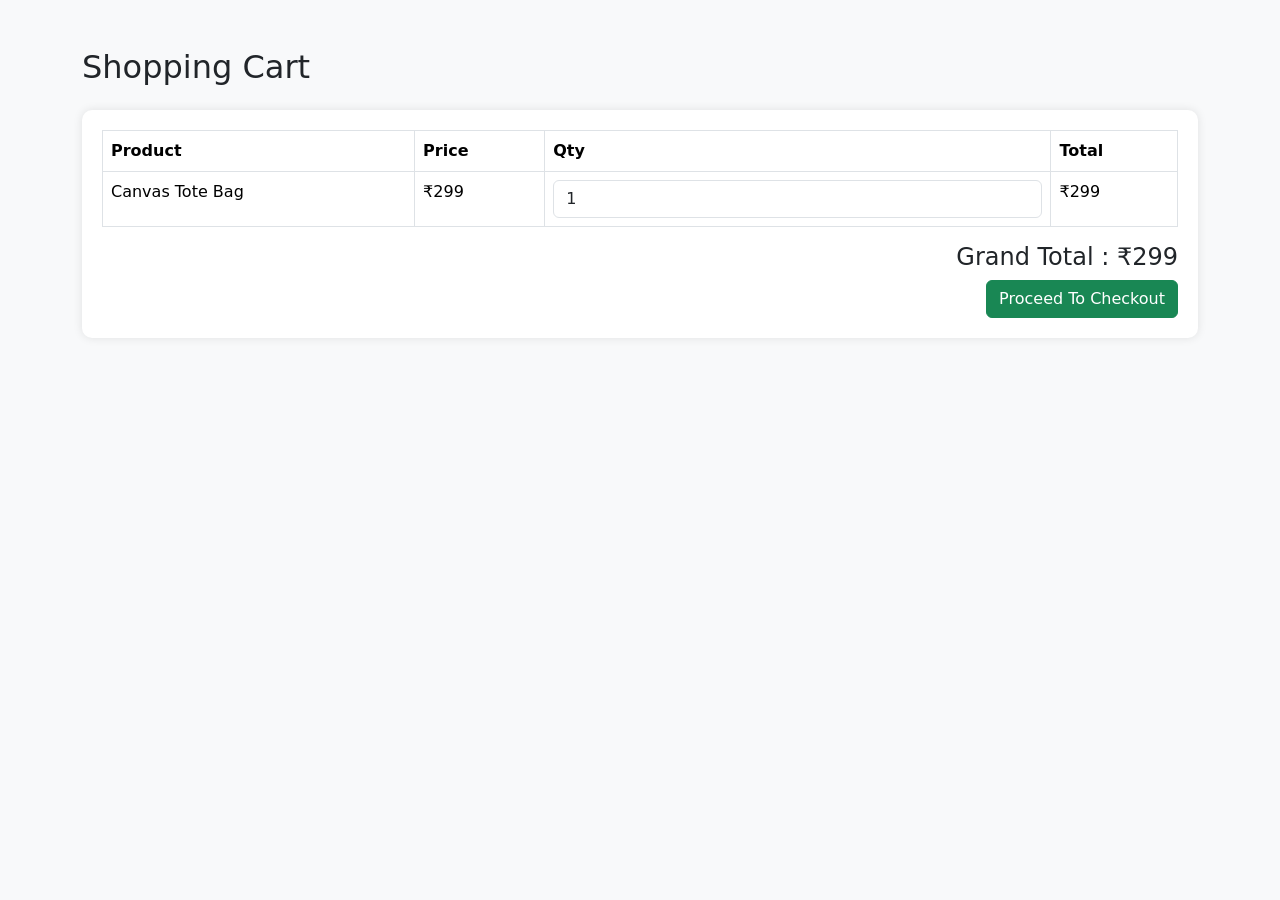
==== frontend/pages/cart.html @ 9d83cdb0 "commit" ====
<!DOCTYPE html>
<html lang="en">
<head>
<meta charset="UTF-8">
<meta name="viewport" content="width=device-width, initial-scale=1">
<title>Shopping Cart</title>

<link href="https://cdn.jsdelivr.net/npm/bootstrap@5.3.3/dist/css/bootstrap.min.css" rel="stylesheet">

<style>
body{
    background:#f8f9fa;
}
.cart-card{
    background:#fff;
    border-radius:10px;
    padding:20px;
    box-shadow:0 0 10px rgba(0,0,0,.1);
}
</style>
</head>

<body>

<div class="container mt-5">
    <h2 class="mb-4">Shopping Cart</h2>

    <div class="cart-card">

        <table class="table table-bordered">
            <thead>
                <tr>
                    <th>Product</th>
                    <th>Price</th>
                    <th>Qty</th>
                    <th>Total</th>
                </tr>
            </thead>

            <tbody>
                <tr>
                    <td>Canvas Tote Bag</td>
                    <td>₹299</td>
                    <td>
                        <input type="number" value="1" class="form-control qty">
                    </td>
                    <td>₹299</td>
                </tr>
            </tbody>
        </table>

        <h4 class="text-end">
            Grand Total : ₹299
        </h4>

        <div class="text-end">
            <a href="checkout.html" class="btn btn-success">
                Proceed To Checkout
            </a>
        </div>

    </div>
</div>

</body>
</html>
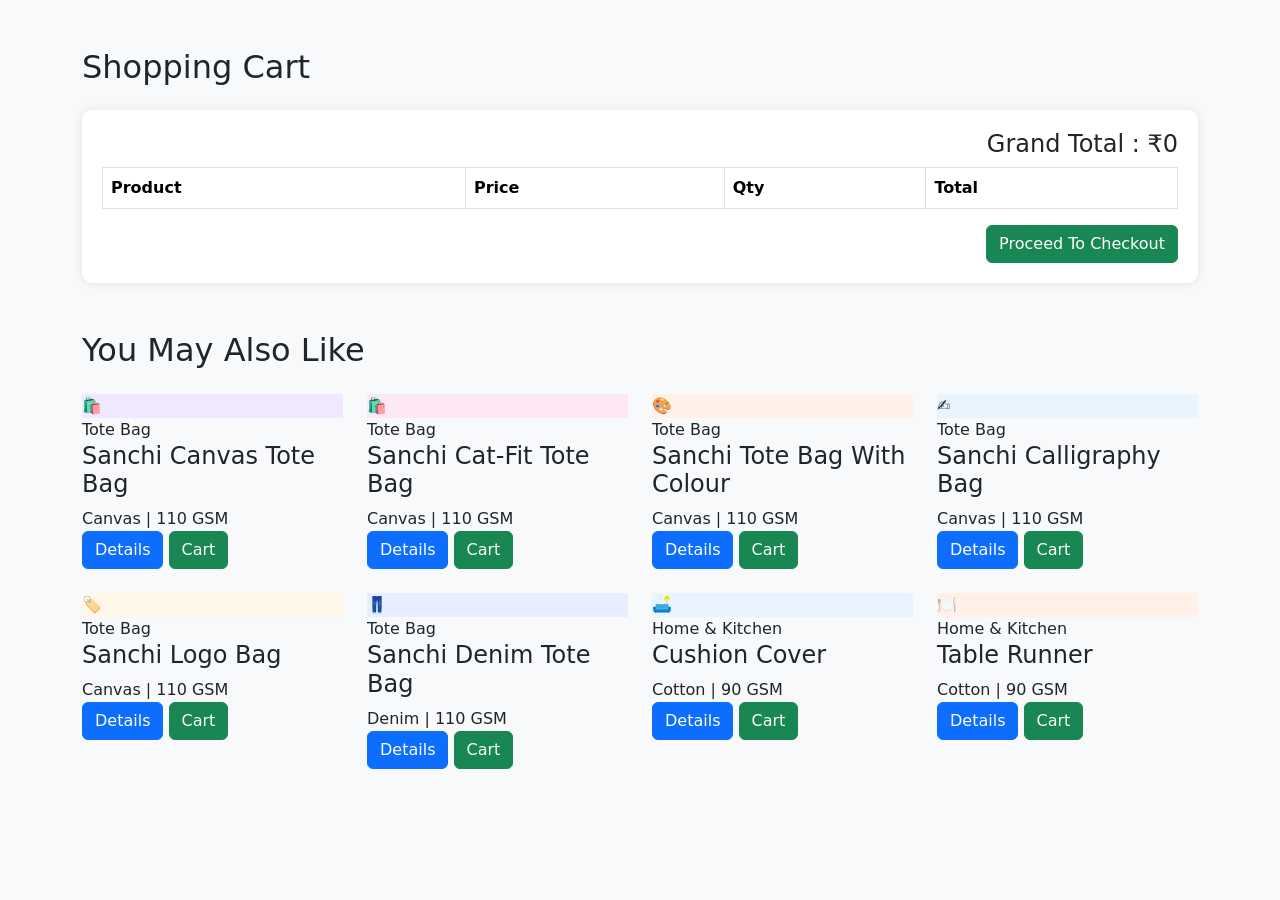
==== commit 8aca6138: "commit" ====
--- a/frontend/pages/cart.html
+++ b/frontend/pages/cart.html
@@ -1,66 +1,294 @@
 <!DOCTYPE html>
 <html lang="en">
+
 <head>
-<meta charset="UTF-8">
-<meta name="viewport" content="width=device-width, initial-scale=1">
-<title>Shopping Cart</title>
-
-<link href="https://cdn.jsdelivr.net/npm/bootstrap@5.3.3/dist/css/bootstrap.min.css" rel="stylesheet">
-
-<style>
-body{
-    background:#f8f9fa;
+    <meta charset="UTF-8">
+    <meta name="viewport" content="width=device-width, initial-scale=1">
+    <title>Shopping Cart</title>
+
+    <link href="https://cdn.jsdelivr.net/npm/bootstrap@5.3.3/dist/css/bootstrap.min.css" rel="stylesheet">
+
+    <style>
+        body {
+            background: #f8f9fa;
+        }
+
+        .cart-card {
+            background: #fff;
+            border-radius: 10px;
+            padding: 20px;
+            box-shadow: 0 0 10px rgba(0, 0, 0, .1);
+        }
+    </style>
+</head>
+
+<body>
+
+    <div class="container mt-5">
+        <h2 class="mb-4">Shopping Cart</h2>
+
+        <div class="cart-card">
+
+            <table class="table table-bordered">
+                <thead>
+                    <tr>
+                        <th>Product</th>
+                        <th>Price</th>
+                        <th>Qty</th>
+                        <th>Total</th>
+                    </tr>
+                </thead>
+
+                <tbody id="cartItems">
+                </tbody>
+
+                <h4 class="text-end">
+                    Grand Total : ₹<span id="grandTotal">0</span>
+                </h4>
+            </table>
+
+
+
+            <div class="text-end">
+                <a href="checkout.html" class="btn btn-success">
+                    Proceed To Checkout
+                </a>
+            </div>
+
+        </div>
+
+
+        <!-- Related Products -->
+
+        <section class="related-products mt-5">
+            <h2 class="mb-4">You May Also Like</h2>
+
+            <div id="relatedProducts" class="row g-4">
+            </div>
+        </section>
+    </div>
+
+    <script>
+
+        // ===== PRODUCT DATA from catalog =====
+        const relatedProducts = [
+            // Tote Bags
+            { id: 'sanchi-canvas', name: "Sanchi Canvas Tote Bag", cat: "tote", catLabel: "Tote Bag", fabric: "Canvas", material: "Canvas, Gray, Cotton & Jute", size: "14 × 16", weight: "500g", gsm: "110", icon: "🛍️", bg: "#f0e8ff" },
+            { id: 'sanchi-catfit', name: "Sanchi Cat-Fit Tote Bag", cat: "tote", catLabel: "Tote Bag", fabric: "Canvas", material: "Canvas, Gray, Cotton & Jute", size: "14 × 16", weight: "500g", gsm: "110", icon: "🛍️", bg: "#ffe8f5" },
+            { id: 'sanchi-colour', name: "Sanchi Tote Bag With Colour", cat: "tote", catLabel: "Tote Bag", fabric: "Canvas", material: "Canvas, Gray, Cotton & Jute", size: "14 × 16", weight: "500g", gsm: "110", icon: "🎨", bg: "#fff0e8" },
+
+
+            { id: 'sanchi-calligraphy', name: "Sanchi Calligraphy Bag", cat: "tote", catLabel: "Tote Bag", fabric: "Canvas", material: "Canvas, Gray, Cotton & Jute", size: "14 × 16", weight: "700g", gsm: "110", icon: "✍️", bg: "#e8f5ff" },
+            { id: 'sanchi-logo', name: "Sanchi Logo Bag", cat: "tote", catLabel: "Tote Bag", fabric: "Canvas", material: "Canvas, Gray, Cotton & Jute", size: "14 × 16", weight: "500g", gsm: "110", icon: "🏷️", bg: "#fff8e8" },
+            { id: 'sanchi-denim', name: "Sanchi Denim Tote Bag", cat: "tote", catLabel: "Tote Bag", fabric: "Denim", material: "Denim", size: "14 × 16", weight: "700g", gsm: "110", icon: "👖", bg: "#e8eeff" },
+            // Home & Kitchen
+            { id: 'cushion-cover', name: "Cushion Cover", cat: "home", catLabel: "Home & Kitchen", fabric: "Cotton", material: "Cotton, Fur, Velvet & Silk", size: "All Type", weight: "300g", gsm: "90", icon: "🛋️", bg: "#e8f4ff" },
+            { id: 'table-runner', name: "Table Runner", cat: "home", catLabel: "Home & Kitchen", fabric: "Cotton", material: "Cotton, Fur, Velvet & Silk", size: "All Type", weight: "1kg", gsm: "90", icon: "🍽️", bg: "#fff0e8" },
+            { id: 'apron', name: "Apron", cat: "home", catLabel: "Home & Kitchen", fabric: "Cotton", material: "Cotton, Fur, Velvet & Silk", size: "All Type", weight: "300g", gsm: "110", icon: "👨‍🍳", bg: "#e8ffe8" },
+            { id: 'hand-gloves', name: "Hand Gloves", cat: "home", catLabel: "Home & Kitchen", fabric: "Cotton", material: "Cotton, Fur, Velvet & Silk", size: "All Type", weight: "1kg", gsm: "110", icon: "🧤", bg: "#f8e8ff" },
+            { id: 'kitchen-mat', name: "Kitchen Mat", cat: "home", catLabel: "Home & Kitchen", fabric: "Cotton", material: "Cotton, Fur, Velvet & Silk", size: "All Type", weight: "300g", gsm: "90", icon: "🏠", bg: "#e8fff8" },
+            { id: 'plant-cover', name: "Plant Cover", cat: "home", catLabel: "Home & Kitchen", fabric: "Jute", material: "Jute", size: "All Type", weight: "1kg", gsm: "110", icon: "🪴", bg: "#f0ffe8" },
+            { id: 'handkerchief', name: "Handkerchief", cat: "home", catLabel: "Home & Kitchen", fabric: "Cotton", material: "Cotton, Fur, Velvet & Silk", size: "All Type", weight: "200g", gsm: "90", icon: "🧣", bg: "#fff5e8" },
+            // Covers
+            { id: 'clothing-cover', name: "Clothing Cover", cat: "covers", catLabel: "Cover", fabric: "Cotton", material: "100% Cotton", size: "All Type", weight: "500g", gsm: "110", icon: "👔", bg: "#e8f0ff" },
+            { id: 'jewellery-cover', name: "Jewellery Cover", cat: "covers", catLabel: "Cover", fabric: "Cotton", material: "100% Cotton", size: "All Type", weight: "100g", gsm: "110", icon: "💍", bg: "#ffe8f8" },
+            { id: 'makeup-cover', name: "Makeup Cover", cat: "covers", catLabel: "Cover", fabric: "Cotton", material: "100% Cotton", size: "All Type", weight: "100g", gsm: "110", icon: "💄", bg: "#fce8ff" },
+            { id: 'tools-cover', name: "Tools Cover", cat: "covers", catLabel: "Cover", fabric: "Cotton", material: "Cotton, Denim", size: "All Type", weight: "1kg", gsm: "110", icon: "🔧", bg: "#e8f8f0" },
+            { id: 'glass-cover', name: "Glass Cover", cat: "covers", catLabel: "Cover", fabric: "Cotton", material: "100% Cotton", size: "All Type", weight: "100g", gsm: "110", icon: "🥛", bg: "#f0f8ff" },
+            { id: 'gifted-cover', name: "Gifted Cover", cat: "covers", catLabel: "Cover", fabric: "Cotton", material: "100% Cotton", size: "All Type", weight: "250g", gsm: "110", icon: "🎁", bg: "#fff5e8" },
+            // Professional Bags
+            { id: 'school-bag', name: "School Bag", cat: "professional", catLabel: "Professional Bag", fabric: "Cotton", material: "Cotton, Canvas, Denim", size: "All Type", weight: "1kg", gsm: "110", icon: "🎒", bg: "#e8f0ff" },
+            { id: 'pencil-pouch', name: "Pencil Pouch", cat: "professional", catLabel: "Professional Bag", fabric: "Cotton", material: "Cotton, Canvas, Denim", size: "All Type", weight: "1kg", gsm: "110", icon: "✏️", bg: "#fff8e8" },
+            { id: 'side-bag', name: "Side Bag", cat: "professional", catLabel: "Professional Bag", fabric: "Cotton", material: "Cotton, Canvas, Denim", size: "All Type", weight: "1kg", gsm: "110", icon: "👜", bg: "#f0e8ff" },
+            { id: 'office-bag', name: "Office Bag", cat: "professional", catLabel: "Professional Bag", fabric: "Cotton", material: "Cotton, Canvas, Denim", size: "All Type", weight: "1kg", gsm: "110", icon: "💼", bg: "#e8fff0" },
+            { id: 'hip-bag', name: "Hip Bag", cat: "professional", catLabel: "Professional Bag", fabric: "Cotton", material: "Cotton, Canvas, Denim", size: "All Type", weight: "1kg", gsm: "110", icon: "🎽", bg: "#ffe8e8" },
+            { id: 'tiffin-bag', name: "Tiffin Bag", cat: "professional", catLabel: "Professional Bag", fabric: "Cotton", material: "Cotton, Canvas, Denim", size: "All Type", weight: "1kg", gsm: "110", icon: "🍱", bg: "#e8f8ff" },
+            // Lady Products
+            { id: 'fashion-purse', name: "Fashion Purse", cat: "lady", catLabel: "Lady Product", fabric: "Crochet", material: "Cotton, Crochet", size: "All Type", weight: "2kg", gsm: "110", icon: "👜", bg: "#fff0f5" },
+            { id: 'side-purse', name: "Side Purse", cat: "lady", catLabel: "Lady Product", fabric: "Crochet", material: "Cotton, Crochet", size: "All Type", weight: "1kg", gsm: "110", icon: "👛", bg: "#f5e8ff" },
+            { id: 'party-wear-purse', name: "Party Wear Purse", cat: "lady", catLabel: "Lady Product", fabric: "Crochet", material: "Cotton, Crochet", size: "All Type", weight: "2kg", gsm: "110", icon: "🎉", bg: "#fff8e8" },
+            { id: 'short-purse', name: "Short Purse", cat: "lady", catLabel: "Lady Product", fabric: "Crochet", material: "Cotton, Crochet", size: "All Type", weight: "1.5kg", gsm: "110", icon: "💰", bg: "#e8fff5" },
+            { id: 'shipping-purse', name: "Shipping Purse", cat: "lady", catLabel: "Lady Product", fabric: "Crochet", material: "Cotton, Crochet", size: "All Type", weight: "2kg", gsm: "110", icon: "📦", bg: "#e8f0ff" },
+            // Diary Products
+            { id: 'plen-diary', name: "Plen Diary", cat: "diary", catLabel: "Diary Product", fabric: "Cotton", material: "100% Cotton", size: "All Type", weight: "1.7kg", gsm: "110", icon: "📒", bg: "#fff8e8" },
+            { id: 'hand-painting-diary', name: "Hand-Painting Diary", cat: "diary", catLabel: "Diary Product", fabric: "Cotton", material: "100% Cotton", size: "All Type", weight: "1.7kg", gsm: "110", icon: "🎨", bg: "#f8e8ff" },
+            { id: 'hand-craft-diary', name: "Hand Craft Diary", cat: "diary", catLabel: "Diary Product", fabric: "Cotton", material: "100% Cotton", size: "All Type", weight: "1.7kg", gsm: "110", icon: "✂️", bg: "#e8fff0" },
+            { id: 'embroidery-diary', name: "Embroidery Diary", cat: "diary", catLabel: "Diary Product", fabric: "Cotton", material: "100% Cotton", size: "All Type", weight: "1.7kg", gsm: "110", icon: "🌸", bg: "#ffe8f0" },
+            { id: 'calligraphy-diary', name: "Calligraphy Diary", cat: "diary", catLabel: "Diary Product", fabric: "Cotton", material: "100% Cotton", size: "All Type", weight: "1.7kg", gsm: "110", icon: "✍️", bg: "#e8f8ff" },
+            // Baby Products
+            { id: 'baby-bed', name: "Slipping Bed With Net", cat: "baby", catLabel: "Baby Product", fabric: "Cotton", material: "100% Cotton", size: "All Type", weight: "1.7kg", gsm: "110", icon: "🛏️", bg: "#e8f8ff" },
+            { id: 'milk-botal-cover', name: "Milk Botal Cover", cat: "baby", catLabel: "Baby Product", fabric: "Cotton", material: "100% Cotton", size: "All Type", weight: "1.7kg", gsm: "110", icon: "🍼", bg: "#fff0e8" },
+            { id: 'baby-cushion', name: "Baby Cushion", cat: "baby", catLabel: "Baby Product", fabric: "Cotton", material: "100% Cotton", size: "All Type", weight: "1.7kg", gsm: "110", icon: "☁️", bg: "#f0e8ff" },
+            { id: 'baby-eating-cover', name: "Baby Eating Cover", cat: "baby", catLabel: "Baby Product", fabric: "Cotton", material: "100% Cotton", size: "All Type", weight: "150g", gsm: "110", icon: "🧹", bg: "#e8ffe8" },
+            { id: 'breastfeeding-cover', name: "Breastfeeding Cover", cat: "baby", catLabel: "Baby Product", fabric: "Cotton", material: "100% Cotton", size: "All Type", weight: "700g", gsm: "110", icon: "👶", bg: "#fff5f0" },
+            // Pet Products
+            { id: 'pet-bed', name: "Pet Bed", cat: "pet", catLabel: "Pet Product", fabric: "Cotton", material: "100% Cotton", size: "All Type", weight: "2kg", gsm: "110", icon: "🐾", bg: "#fff8e8" },
+            { id: 'mat-for-pet', name: "Mat For Pet", cat: "pet", catLabel: "Pet Product", fabric: "Cotton", material: "100% Cotton", size: "All Type", weight: "1kg", gsm: "110", icon: "🐶", bg: "#e8f8e8" },
+        ];
+
+        function loadCart() {
+
+            let cart = JSON.parse(localStorage.getItem("cart")) || [];
+
+            let html = "";
+            let grandTotal = 0;
+
+            cart.forEach((item, index) => {
+
+                let total = item.price * item.qty;
+                grandTotal += total;
+
+                html += `
+        <tr>
+            <td>${item.name}</td>
+
+            <td>₹${item.price}</td>
+
+            <td>
+                <input
+                    type="number"
+                    min="1"
+                    value="${item.qty}"
+                    class="form-control"
+                    onchange="updateQty(${index}, this.value)">
+            </td>
+
+            <td>
+                ₹${total}
+                <br><br>
+
+                <button
+                    class="btn btn-danger btn-sm"
+                    onclick="removeItem(${index})">
+                    Remove
+                </button>
+            </td>
+        </tr>
+        `;
+            });
+
+            document.getElementById("cartItems").innerHTML = html;
+            document.getElementById("grandTotal").innerText = grandTotal;
+        }
+
+        function updateQty(index, qty) {
+
+            let cart = JSON.parse(localStorage.getItem("cart")) || [];
+
+            cart[index].qty = parseInt(qty);
+
+            localStorage.setItem(
+                "cart",
+                JSON.stringify(cart)
+            );
+
+            loadCart();
+        }
+
+        function removeItem(index) {
+
+            let cart = JSON.parse(localStorage.getItem("cart")) || [];
+
+            cart.splice(index, 1);
+
+            localStorage.setItem(
+                "cart",
+                JSON.stringify(cart)
+            );
+
+            loadCart();
+        }
+
+        loadCart();
+
+      function loadRelatedProducts() {
+        
+
+    const html = relatedProducts.slice(0,8).map(product => `
+
+    <div class="col-lg-3 col-md-6 col-sm-12">
+
+        <div class="product-card">
+
+            <div class="product-img"
+                style="background:${product.bg}">
+                ${product.icon}
+            </div>
+
+            <div class="product-info">
+
+                <span class="product-cat">
+                    ${product.catLabel}
+                </span>
+
+                <h4>${product.name}</h4>
+
+                <div class="product-specs">
+                    ${product.fabric} | ${product.gsm} GSM
+                </div>
+
+                <div class="product-footer">
+
+                    <a href="product-details.html?id=${product.id}"
+                        class="btn btn-primary">
+                        Details
+                    </a>
+
+                    <button
+                        class="btn btn-success"
+                        onclick="addToCart('${product.id}','${product.name}',299)">
+                        Cart
+                    </button>
+
+                </div>
+
+            </div>
+
+        </div>
+
+    </div>
+
+    `).join("");
+
+    document.getElementById("relatedProducts").innerHTML = html;
+} 
+loadRelatedProducts();
+
+function addToCart(id, name, price) {
+
+    let cart =
+        JSON.parse(localStorage.getItem("cart")) || [];
+
+    let existing =
+        cart.find(item => item.id === id);
+
+    if(existing){
+
+        existing.qty += 1;
+
+    }else{
+
+        cart.push({
+            id:id,
+            name:name,
+            price:price,
+            qty:1
+        });
+
+    }
+
+    localStorage.setItem(
+        "cart",
+        JSON.stringify(cart)
+    );
+
+    alert(name + " Added To Cart");
+
+    loadCart();
 }
-.cart-card{
-    background:#fff;
-    border-radius:10px;
-    padding:20px;
-    box-shadow:0 0 10px rgba(0,0,0,.1);
-}
-</style>
-</head>
-
-<body>
-
-<div class="container mt-5">
-    <h2 class="mb-4">Shopping Cart</h2>
-
-    <div class="cart-card">
-
-        <table class="table table-bordered">
-            <thead>
-                <tr>
-                    <th>Product</th>
-                    <th>Price</th>
-                    <th>Qty</th>
-                    <th>Total</th>
-                </tr>
-            </thead>
-
-            <tbody>
-                <tr>
-                    <td>Canvas Tote Bag</td>
-                    <td>₹299</td>
-                    <td>
-                        <input type="number" value="1" class="form-control qty">
-                    </td>
-                    <td>₹299</td>
-                </tr>
-            </tbody>
-        </table>
-
-        <h4 class="text-end">
-            Grand Total : ₹299
-        </h4>
-
-        <div class="text-end">
-            <a href="checkout.html" class="btn btn-success">
-                Proceed To Checkout
-            </a>
-        </div>
-
-    </div>
-</div>
+
+    </script>
 
 </body>
+
 </html>
